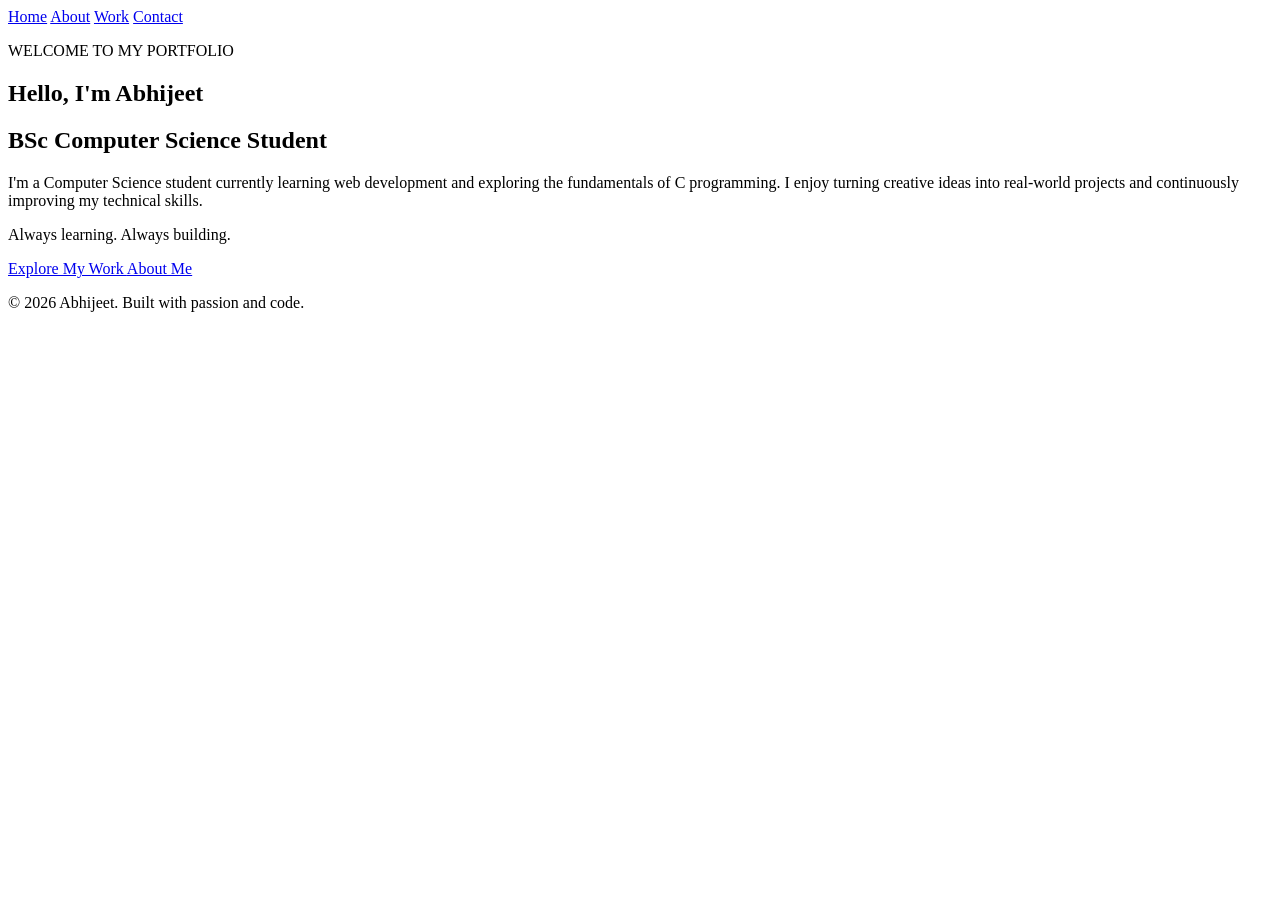
==== index.html @ f094558f "Update index.html" ====
<!DOCTYPE html>
<html lang="en">

<head>
    <meta charset="UTF-8">
    <meta name="viewport" content="width=device-width, initial-scale=1.0">

    <title>Abhijeet | Portfolio</title>

    <!-- Link the external CSS file -->
    <link rel="stylesheet" href="css/style.css">
</head>

<body>

    <!-- Navigation Bar -->
    <header>
        

        <nav class="nav-links">
            <a href="home.html" class="active">Home</a>
            <a href="about.html">About</a>
            <a href="work.html">Work</a>
            <a href="contact.html">Contact</a>
        </nav>

    </header>

    <!-- Main Hero Section -->
    <main>

        <section class="hero">

            <!-- Left Side: Introduction -->
            <div class="hero-content">

                <p class="greeting">
                    WELCOME TO MY PORTFOLIO
                </p>

                <h1>
                    Hello, I'm <span>Abhijeet</span>
                </h1>

                <h2>
                    BSc Computer Science Student
                </h2>

                <p class="description">
                    I'm a Computer Science student currently learning
                    web development and exploring the fundamentals
                    of C programming. I enjoy turning creative ideas
                    into real-world projects and continuously
                    improving my technical skills.
                </p>

                <p class="tagline">
                    Always learning. <span>Always building.</span>
                </p>

                <!-- Navigation Buttons -->
                <div class="hero-buttons">

                    <a href="work.html" class="btn primary-btn">
                        Explore My Work
                    </a>

                    <a href="about.html" class="btn secondary-btn">
                        About Me
                    </a>


        </section>

    </main>

    <!-- Footer -->
    <footer class="footer">

        <p>
            © 2026 Abhijeet. Built with passion and code.
        </p>

    </footer>

</body>

</html>
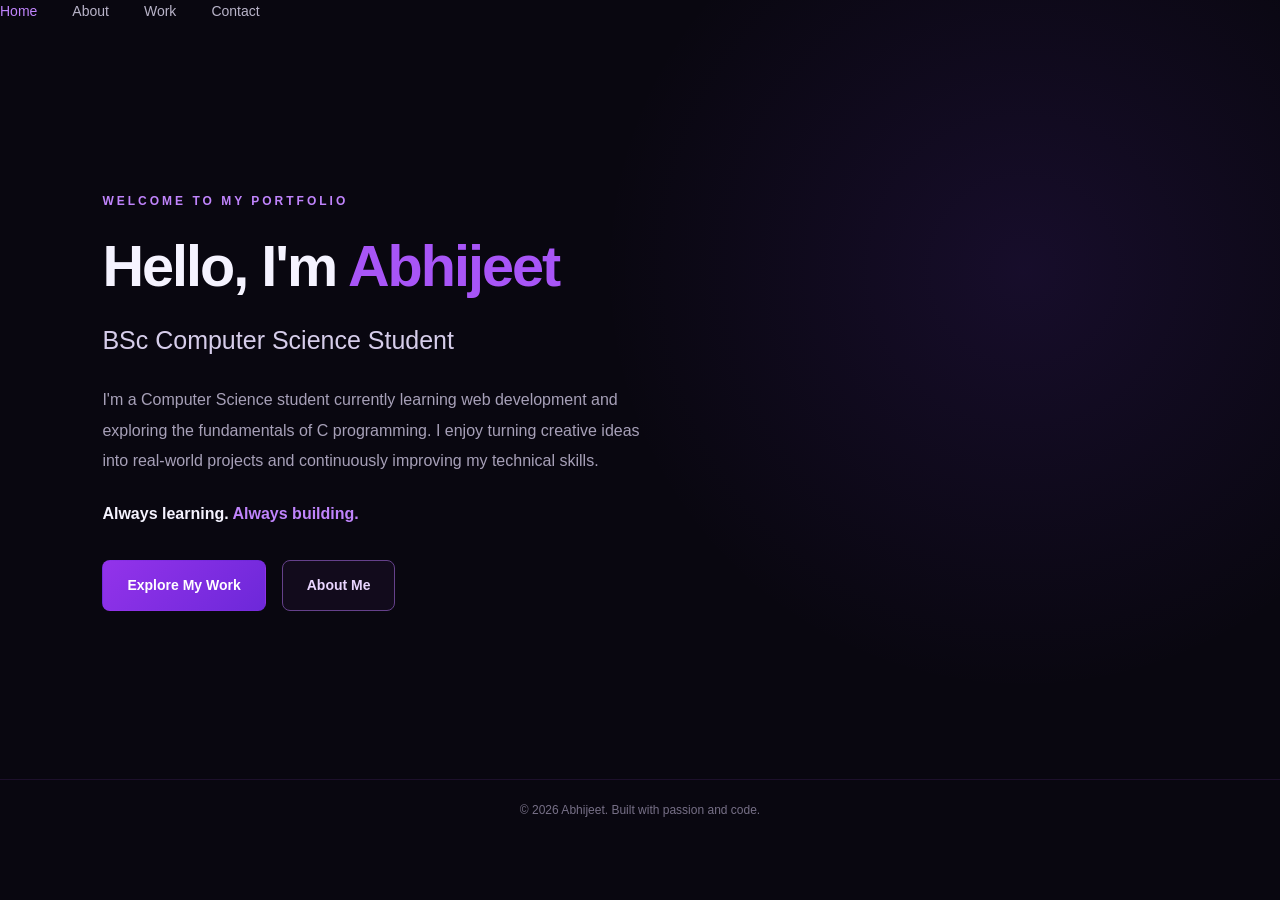
==== commit f62aded9: "Update index.html" ====
--- a/index.html
+++ b/index.html
@@ -9,7 +9,7 @@
     <title>Abhijeet | Portfolio</title>
 
     <!-- Link the external CSS file -->
-    <link rel="stylesheet" href="css/style.css">
+    <link rel="stylesheet" href="style.css">
 </head>
 
 <body>
--- a/style.css
+++ b/style.css
@@ -0,0 +1,486 @@
+
+/* =========================================
+   1. GLOBAL SETTINGS
+   ========================================= */
+
+/* Remove default spacing and use predictable sizing */
+* {
+    margin: 0;
+    padding: 0;
+    box-sizing: border-box;
+}
+
+/* Smooth scrolling when navigating between page sections */
+html {
+    scroll-behavior: smooth;
+}
+
+/* Main page styling */
+body {
+    font-family: Arial, Helvetica, sans-serif;
+    background-color: #090710;
+    color: #f5f3ff;
+    min-height: 100vh;
+    line-height: 1.7;
+
+    /* Soft purple background glow */
+    background-image:
+        radial-gradient(
+            circle at 80% 30%,
+            rgba(124, 58, 237, 0.12),
+            transparent 35%
+        );
+}
+
+
+/* =========================================
+   2. NAVIGATION BAR
+   ========================================= */
+
+.navbar {
+    width: 100%;
+    min-height: 85px;
+
+    display: flex;
+    justify-content: space-between;
+    align-items: center;
+
+    padding: 20px 8%;
+
+    background-color: rgba(9, 7, 16, 0.85);
+    border-bottom: 1px solid rgba(168, 85, 247, 0.15);
+}
+
+/* Portfolio logo */
+.logo {
+    color: #ffffff;
+    font-size: 27px;
+    font-weight: bold;
+    text-decoration: none;
+    letter-spacing: 1px;
+}
+
+/* Purple dot after the logo */
+.logo span {
+    color: #a855f7;
+}
+
+/* Navigation links container */
+.nav-links {
+    display: flex;
+    align-items: center;
+    gap: 35px;
+}
+
+/* Individual navigation links */
+.nav-links a {
+    color: #b9b4c9;
+    text-decoration: none;
+    font-size: 14px;
+    font-weight: 500;
+
+    transition: color 0.3s ease;
+}
+
+/* Hover effect for navigation links */
+.nav-links a:hover,
+.nav-links a.active {
+    color: #c084fc;
+}
+
+
+/* =========================================
+   3. HERO SECTION
+   ========================================= */
+
+.hero {
+    max-width: 1400px;
+    min-height: calc(100vh - 145px);
+
+    margin: 0 auto;
+    padding: 70px 8%;
+
+    display: flex;
+    justify-content: space-between;
+    align-items: center;
+
+    gap: 70px;
+}
+
+/* Left side introduction */
+.hero-content {
+    flex: 1;
+    max-width: 650px;
+}
+
+/* Small introduction label */
+.greeting {
+    color: #c084fc;
+    font-size: 12px;
+    font-weight: bold;
+    letter-spacing: 3px;
+
+    margin-bottom: 20px;
+}
+
+/* Main heading */
+.hero-content h1 {
+    font-size: clamp(36px, 4.5vw, 64px);
+    line-height: 1.2;
+    font-weight: 700;
+    letter-spacing: -2px;
+
+    margin-bottom: 18px;
+}
+
+/* Highlight the name in purple */
+.hero-content h1 span {
+    color: #a855f7;
+}
+
+/* Student title */
+.hero-content h2 {
+    color: #d6cdea;
+    font-size: clamp(18px, 2vw, 25px);
+    font-weight: 500;
+
+    margin-bottom: 24px;
+}
+
+/* Introduction paragraph */
+.description {
+    max-width: 550px;
+
+    color: #a7a0b8;
+    font-size: 16px;
+    line-height: 1.9;
+
+    margin-bottom: 24px;
+}
+
+/* Short tagline */
+.tagline {
+    color: #f5f3ff;
+    font-size: 16px;
+    font-weight: 600;
+
+    margin-bottom: 32px;
+}
+
+/* Highlight the second tagline */
+.tagline span {
+    color: #c084fc;
+}
+
+
+/* =========================================
+   4. BUTTONS
+   ========================================= */
+
+/* Keep buttons aligned horizontally */
+.hero-buttons {
+    display: flex;
+    align-items: center;
+    flex-wrap: wrap;
+    gap: 16px;
+}
+
+/* Common button styling */
+.btn {
+    display: inline-block;
+
+    padding: 13px 24px;
+    border-radius: 8px;
+
+    text-decoration: none;
+    font-size: 14px;
+    font-weight: 600;
+
+    transition:
+        transform 0.3s ease,
+        background-color 0.3s ease,
+        border-color 0.3s ease;
+}
+
+/* Primary purple button */
+.primary-btn {
+    background: linear-gradient(
+        135deg,
+        #9333ea,
+        #6d28d9
+    );
+
+    color: #ffffff;
+    border: 1px solid transparent;
+}
+
+/* Primary button hover */
+.primary-btn:hover {
+    transform: translateY(-3px);
+
+    background: linear-gradient(
+        135deg,
+        #a855f7,
+        #7c3aed
+    );
+}
+
+/* Secondary transparent button */
+.secondary-btn {
+    color: #e9d5ff;
+    border: 1px solid #65418b;
+    background-color: rgba(168, 85, 247, 0.05);
+}
+
+/* Secondary button hover */
+.secondary-btn:hover {
+    transform: translateY(-3px);
+    border-color: #c084fc;
+    background-color: rgba(168, 85, 247, 0.12);
+}
+
+
+/* =========================================
+   5. RIGHT-SIDE PROFILE IMAGE
+   ========================================= */
+
+/* Image container */
+.hero-image {
+    flex: 0 0 340px;
+    max-width: 340px;
+
+    position: relative;
+
+    display: flex;
+    flex-direction: column;
+    align-items: center;
+
+    margin-right: 10px;
+}
+
+/* Purple glow behind the image */
+.image-glow {
+    position: absolute;
+
+    width: 260px;
+    height: 260px;
+
+    top: 50%;
+    left: 50%;
+
+    transform: translate(-50%, -55%);
+
+    background-color: #7c3aed;
+    filter: blur(100px);
+    opacity: 0.25;
+
+    z-index: 0;
+}
+
+/* Frame around the image */
+.image-frame {
+    position: relative;
+    z-index: 1;
+
+    width: 100%;
+    max-width: 320px;
+
+    padding: 8px;
+
+    border-radius: 24px;
+    border: 1px solid rgba(192, 132, 252, 0.4);
+
+    background: linear-gradient(
+        145deg,
+        rgba(168, 85, 247, 0.18),
+        rgba(20, 15, 35, 0.7)
+    );
+
+    box-shadow: 0 20px 70px rgba(0, 0, 0, 0.4);
+}
+
+/* Your actual PNG image */
+.image-frame img {
+    display: block;
+
+    width: 100%;
+    height: auto;
+
+    border-radius: 17px;
+    object-fit: contain;
+}
+
+/* Small label underneath the image */
+.image-label {
+    position: relative;
+    z-index: 1;
+
+    margin-top: 20px;
+
+    display: flex;
+    align-items: center;
+    gap: 10px;
+
+    padding: 10px 18px;
+
+    color: #d8cde8;
+    font-size: 13px;
+
+    background-color: #151020;
+    border: 1px solid #30233f;
+    border-radius: 30px;
+}
+
+/* Small purple status dot */
+.status-dot {
+    width: 8px;
+    height: 8px;
+
+    background-color: #c084fc;
+    border-radius: 50%;
+
+    box-shadow: 0 0 12px rgba(192, 132, 252, 0.8);
+}
+
+
+/* =========================================
+   6. FOOTER
+   ========================================= */
+
+.footer {
+    padding: 20px;
+
+    text-align: center;
+
+    border-top: 1px solid rgba(168, 85, 247, 0.12);
+
+    color: #777087;
+    font-size: 12px;
+}
+
+
+/* =========================================
+   7. TABLET RESPONSIVE DESIGN
+   ========================================= */
+
+@media (max-width: 1000px) {
+
+    /* Reduce the gap between text and image */
+    .hero {
+        gap: 35px;
+        padding: 60px 6%;
+    }
+
+    /* Make the image slightly smaller */
+    .hero-image {
+        flex-basis: 280px;
+        max-width: 280px;
+        margin-right: 0;
+    }
+
+    .image-frame {
+        max-width: 280px;
+    }
+
+    /* Reduce navigation spacing */
+    .nav-links {
+        gap: 22px;
+    }
+}
+
+
+/* =========================================
+   8. MOBILE RESPONSIVE DESIGN
+   ========================================= */
+
+@media (max-width: 700px) {
+
+    /* Stack the logo and navigation */
+    .navbar {
+        flex-direction: column;
+        gap: 15px;
+
+        padding: 20px 5%;
+    }
+
+    /* Allow navigation to fit smaller screens */
+    .nav-links {
+        justify-content: center;
+        flex-wrap: wrap;
+        gap: 20px;
+    }
+
+    .nav-links a {
+        font-size: 13px;
+    }
+
+    /* Put the text above the image on mobile */
+    .hero {
+        flex-direction: column;
+        text-align: center;
+
+        padding: 55px 6%;
+        gap: 50px;
+    }
+
+    .hero-content {
+        max-width: 100%;
+    }
+
+    .hero-content h1 {
+        letter-spacing: -1px;
+    }
+
+    /* Center the introduction paragraph */
+    .description {
+        margin-left: auto;
+        margin-right: auto;
+    }
+
+    /* Center the buttons */
+    .hero-buttons {
+        justify-content: center;
+    }
+
+    /* Display the image below the introduction */
+    .hero-image {
+        flex: 0 1 auto;
+        width: 100%;
+        max-width: 300px;
+        margin: 0 auto;
+    }
+
+    .image-frame {
+        max-width: 300px;
+    }
+
+    .footer {
+        font-size: 11px;
+    }
+}
+
+
+/* =========================================
+   9. SMALL MOBILE SCREENS
+   ========================================= */
+
+@media (max-width: 380px) {
+
+    /* Reduce spacing for narrow phones */
+    .nav-links {
+        gap: 12px;
+    }
+
+    .hero-content h1 {
+        font-size: 34px;
+    }
+
+    .hero-buttons {
+        flex-direction: column;
+    }
+
+    .btn {
+        width: 100%;
+        text-align: center;
+    }
+}
